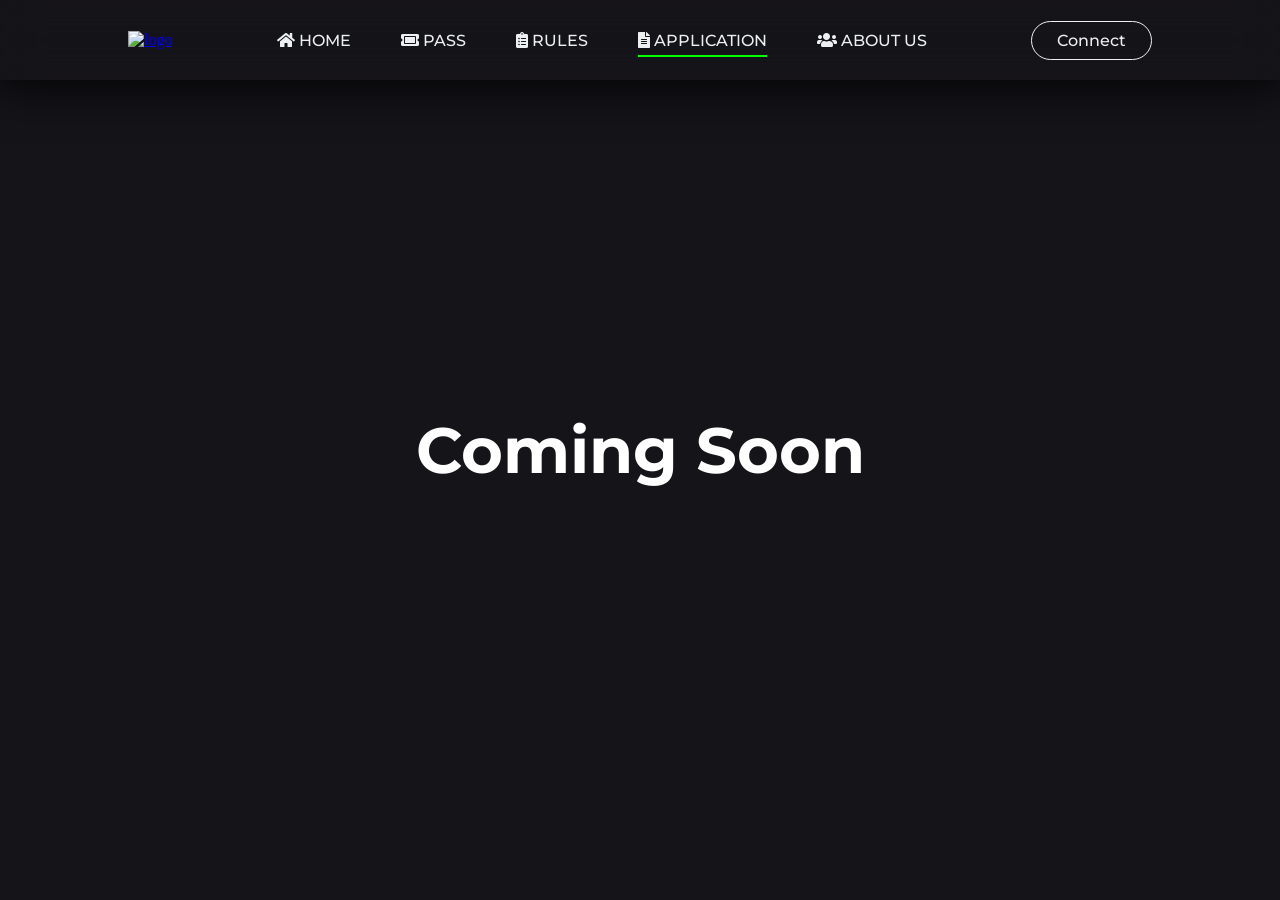
==== application.html @ 0f112212 "Add files via upload" ====
<!DOCTYPE html>
    <head>
        <meta charset="utf-8">
        <meta http-equiv="X-UA-Compatible" content="IE=edge">
        <title>Evolutes</title>
        <meta name="description" content="">
        <meta name="viewport" content="width=device-width, initial-scale=1">
        <link rel="stylesheet" href="application.css">
        <link rel='icon' type='image' href="https://cdn.discordapp.com/attachments/1075885468496961667/1078645288564183110/EVO.png" />
        <link rel="stylesheet" href="https://cdnjs.cloudflare.com/ajax/libs/font-awesome/5.15.4/css/all.min.css" />
        <link href="https://fonts.googleapis.com/css?family=Montserrat:500&display=swap" rel="stylesheet">
    </head>
    <body>
        <div class="loader">
            <div class="cell d-0"></div>
            <div class="cell d-1"></div>
            <div class="cell d-2"></div>
            <div class="cell d-1"></div>
            <div class="cell d-2"></div>
            <div class="cell d-2"></div>
            <div class="cell d-3"></div>
            <div class="cell d-3"></div>
            <div class="cell d-4"></div>
        </div>   
    <div id="content-container" style="display: none;">
        <header>
            <a class="logo" href="index.html">
                <img src="https://cdn.discordapp.com/attachments/1000288021620478013/1080728635633307658/EVOLUTES_copy.png" alt="logo" width="180" height="180">
            </a> 
            <nav>
                <ul class="nav__links">
                    <li><a href="index.html"><i class="fas fa-home"></i> HOME</a></li>
                    <li><a href="pass.html"><i class="fas fa-ticket-alt"></i> PASS</a></li>
                    <li><a href="rules.html"><i class="fas fa-clipboard-list"></i> RULES</a></li>
                    <li><a href="application.html"><i class="fas fa-file-alt"></i> APPLICATION</a></li>
                    <li><a href="about.html"><i class="fas fa-users"></i> ABOUT US</a></li>

                </ul>
            </nav>
            <a class="cta" href="#" onclick="connectToFivem()">Connect</a>
            <p class="menu cta">MENU</p>
        </header>
        <div class="overlay">
            <a class="close">&times;</a>
            <div class="overlay__content">
                <a href="index.html"><i class="fas fa-home"></i> HOME</a>
                <a href="pass.html"><i class="fas fa-ticket-alt"></i> PASS</a>
                <a href="rules.html"><i class="fas fa-clipboard-list"></i> RULES</a>
                <a href="application.html"><i class="fas fa-file-alt"></i> APPLICATION</a>
                <a href="about.html"><i class="fas fa-users"></i> ABOUT US</a>
            </div>
        </div>
        <div class="centered-text">
            <h1>Coming Soon</h1>
          </div>
          
    </div>    
    <script type="text/javascript" src="application.js"></script>
    </body>
</html>
---- application.css ----
body{
  /* background-color: #313338; */
  background-color: #151419;
}

 
.loader {
  --cell-size: 52px;
  --cell-spacing: 1px;
  --cells: 3;
  --total-size: calc(var(--cells) * (var(--cell-size) + 2 * var(--cell-spacing)));
  display: flex;
  flex-wrap: wrap;
  width: var(--total-size);
  height: var(--total-size);
  top: 50%;
  left: 50%;
  position: fixed;
  margin-top: calc(var(--total-size) / -2);
  margin-left: calc(var(--total-size) / -2);
  z-index: 100;
  animation: loader-animation 10s ease-in-out infinite both;
  background-color: #151419;
}

.cell {
  flex: 0 0 var(--cell-size);
  margin: var(--cell-spacing);
  background-color: transparent;
  box-sizing: border-box;
  border-radius: 4px;
  animation: 1.5s ripple ease infinite;

}

.cell.d-1 {
  animation-delay: 100ms;
}

.cell.d-2 {
  animation-delay: 200ms;
}

.cell.d-3 {
  animation-delay: 300ms;
}

.cell.d-4 {
  animation-delay: 400ms;
}

.cell:nth-child(1) {
  --cell-color: #00FF87;
}

.cell:nth-child(2) {
  --cell-color: #0CFD95;
}

.cell:nth-child(3) {
  --cell-color: #17FBA2;
}

.cell:nth-child(4) {
  --cell-color: #23F9B2;
}

.cell:nth-child(5) {
  --cell-color: #30F7C3;
}

.cell:nth-child(6) {
  --cell-color: #3DF5D4;
}

.cell:nth-child(7) {
  --cell-color: #45F4DE;
}

.cell:nth-child(8) {
  --cell-color: #53F1F0;
}

.cell:nth-child(9) {
  --cell-color: #60EFFF;
}

/*Animation*/
@keyframes ripple {
  0% {
    background-color: transparent;
  }

  30% {
    background-color: var(--cell-color);
  }

  60% {
    background-color: transparent;
  }

  100% {
    background-color: transparent;
  }
}

* {
  box-sizing: border-box;
  margin: 0;
  padding: 0;
}

header {
    display: flex;
    justify-content: space-between;
    align-items: center;
    padding: 30px 10%;
    background-color: transparent;
    backdrop-filter: blur(20px);
    height: 80px;
    box-shadow: 0px 0px 50px 5px #000000ee;
}

.logo {
  cursor: pointer;
}

.nav__links li a.active {
  /* color: #00ff00; */
  border-bottom: 2px solid #00ff00;
  padding-bottom: 5px;
}
.nav__links a,
.cta,
.overlay__content a {
  font-family: "Montserrat", sans-serif;
  font-weight: 500;
  color: #edf0f1;
  text-decoration: none;
}

.nav__links {
  list-style: none;
  display: flex;
}

.nav__links li {
  padding: 0px 25px;
}

.nav__links li a {
  transition: color 0.3s ease 0s;
}

.nav__links li a:hover {
  color: #00ff00;
}

.cta {
    padding: 9px 25px;
    border: 1px solid #edf0f1;
    border-radius: 50px;
    cursor: pointer;
    transition: background-color 0.3s ease 0s;
}

.cta:hover {
  background-color: #ffffff;
  color: #000000;
}

/* Mobile Nav */

.menu {
  display: none;
}

.overlay {
  height: 100%;
  width: 0;
  position: fixed;
  z-index: 1;
  left: 0;
  top: 0;
  background-color: #24252a;
  overflow-x: hidden;
  transition: width 0.5s ease 0s;
}

.overlay--active {
  width: 100%;
}

.overlay__content {
  display: flex;
  height: 100%;
  flex-direction: column;
  align-items: center;
  justify-content: center;
}

.overlay a {
  padding: 15px;
  font-size: 36px;
  display: block;
  transition: color 0.3s ease 0s;
}

.overlay a:hover,
.overlay a:focus {
  color: #00ff00;
}
.overlay .close {
  position: absolute;
  top: 20px;
  right: 45px;
  font-size: 60px;
  color: #edf0f1;
  cursor: pointer;
}

@media screen and (max-height: 450px) {
  .overlay a {
    font-size: 20px;
  }
  .overlay .close {
    font-size: 40px;
    top: 15px;
    right: 35px;
  }
}

@media only screen and (max-width: 800px) {
  .nav__links,
  .cta {
    display: none;
  }
  .menu {
    display: initial;
  }
}

.centered-text {
  position: absolute;
  top: 50%;
  left: 50%;
  transform: translate(-50%, -50%);
  text-align: center;
  color: #ffffff;
}

.centered-text h1 {
  font-size: 4rem;
  font-family: "Montserrat", sans-serif;
  font-weight: bold;
  margin: 0;
  padding: 0;
}
::-moz-selection {
  color: rgb(21, 20, 25);
  background: #ffffff;
}

::selection {
  color: rgb(21, 20, 25);
  background: #ffffff;
}
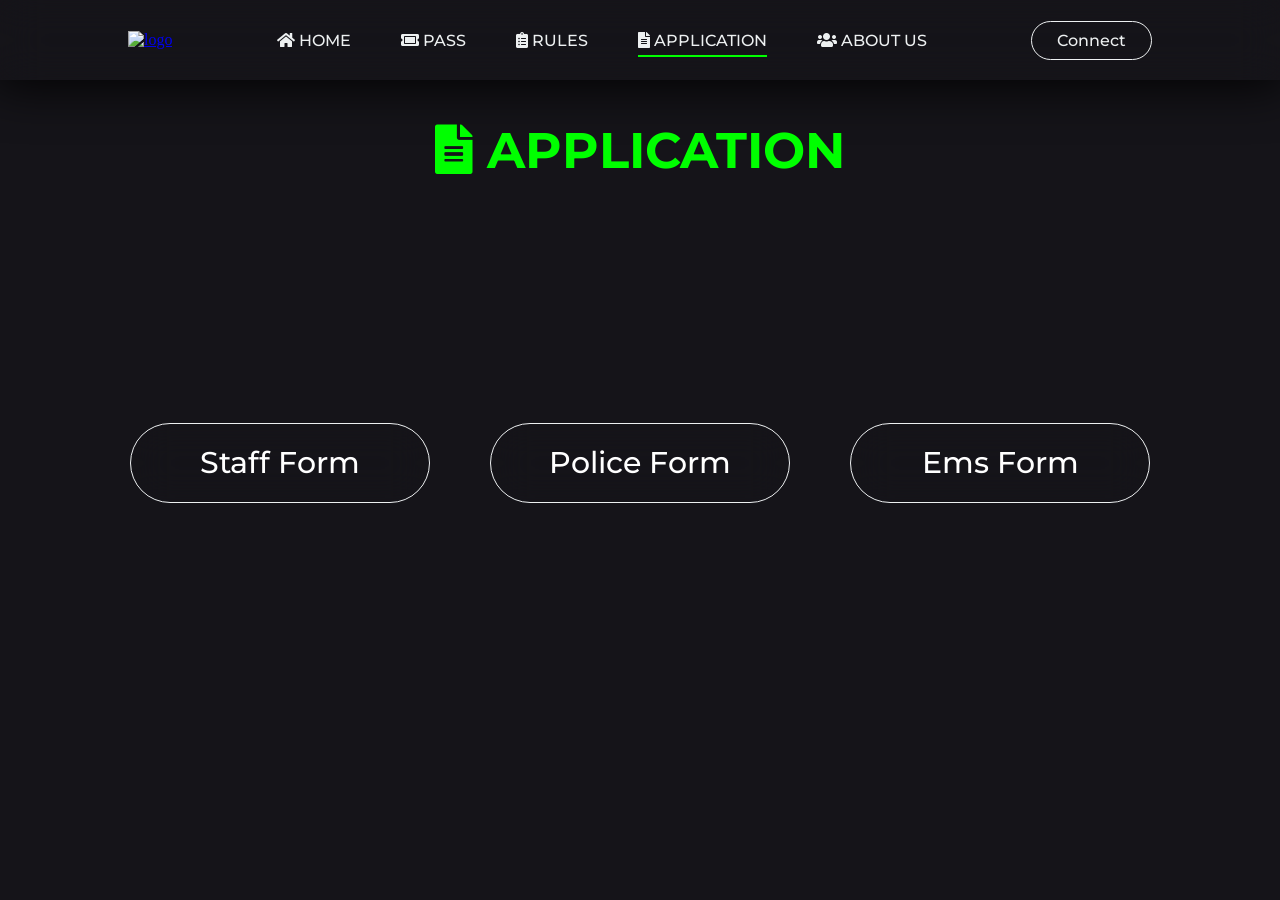
==== commit ba79d092: "Add files via upload" ====
--- a/application.html
+++ b/application.html
@@ -50,9 +50,16 @@
                 <a href="about.html"><i class="fas fa-users"></i> ABOUT US</a>
             </div>
         </div>
-        <div class="centered-text">
-            <h1>Coming Soon</h1>
+        <div class="app">
+            <h1><i class="fas fa-file-alt"></i> APPLICATION</h1>
           </div>
+          <div class="button-container">
+            <a class="staffbtn" href="https://forms.gle/RGMZZVTGdYVCTa4R6">Staff Form</a>
+            <a class="policebtn" href="https://forms.gle/9KngWzEoNvuYdkFP7">Police Form</a>
+            <a class="emsbtn" href="https://evolutesrp.online/application">Ems Form</a>
+          </div>
+          
+      </div>
           
     </div>    
     <script type="text/javascript" src="application.js"></script>
--- a/application.css
+++ b/application.css
@@ -266,3 +266,81 @@
   background: #ffffff;
 }
 
+.button-container {
+  display: flex;
+  justify-content: center;
+  align-items: center;
+  height: 85vh; /* Set height of the container to 100% of viewport height */
+}
+
+.staffbtn, .policebtn, .emsbtn {
+  padding: 20px 40px;
+  border: 1px solid #edf0f1;
+  border-radius: 50px;
+  cursor: pointer;
+  transition: background-color 0.3s ease 0s;
+  color: #ffffff;
+  font-size: 30px;
+  font-family: "Montserrat", sans-serif;
+  font-weight: 500;
+  text-decoration: none;
+  background-color: transparent;
+  backdrop-filter: blur(20px);
+  margin: 30px; /* add some margin between buttons */
+  width: 300px; /* set the same width for all buttons */
+  height: 80px;
+  text-align: center;
+  font-style: bold;
+}
+
+
+.staffbtn:hover, .policebtn:hover, .emsbtn:hover {
+  background-color: #ffffff;
+  color: #000000;
+  
+}
+
+@media (max-width: 768px) { /* Change flex-direction to column for smaller screens */
+  .button-container {
+    flex-direction: column;
+  }
+}
+
+.app {
+  position: absolute;
+  text-align: center;
+  width: 100%;
+  top: 50px;
+  left: 0;
+  color: #00ff00;
+}
+
+.app h1 {
+  /* font-size: 3.5rem; */
+  font-size: 50px;
+  font-family: "Montserrat", sans-serif;
+  font-weight: bold;
+  margin-top: 70px;
+}
+
+body::-webkit-scrollbar {
+  width: 8px;
+}
+
+body::-webkit-scrollbar-track {
+  background: #151419;
+}
+
+body::-webkit-scrollbar-thumb {
+  background-color: #00ff00;
+  border-radius: 20px;
+  border: 3px solid #151419;
+}
+
+body::-webkit-scrollbar-thumb:hover {
+  background-color: #ffffff;
+}
+
+body::-webkit-scrollbar-thumb:active {
+  background-color: #ffffff;
+}
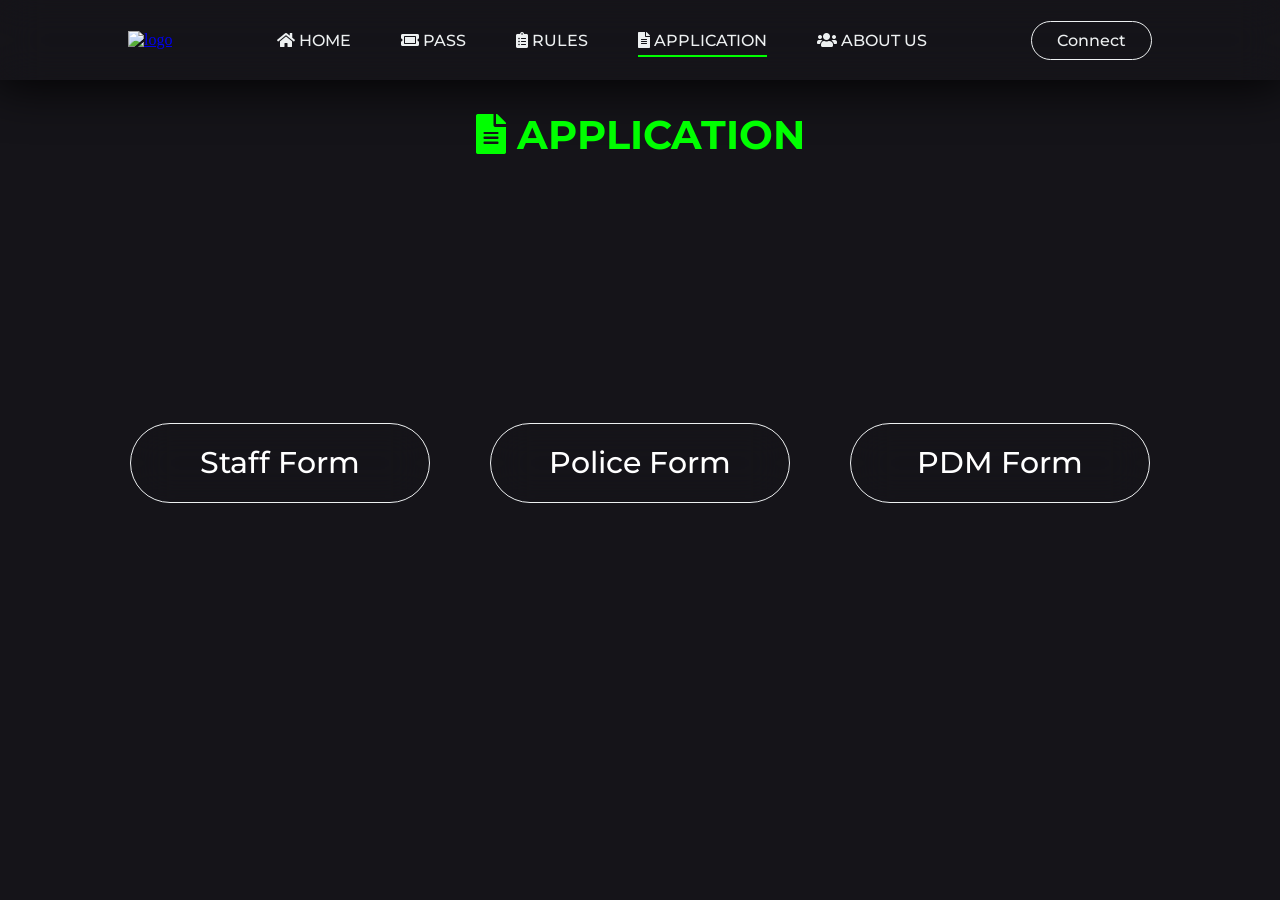
==== commit 3ad005c1: "Add files via upload" ====
--- a/application.html
+++ b/application.html
@@ -56,7 +56,7 @@
           <div class="button-container">
             <a class="staffbtn" href="https://forms.gle/RGMZZVTGdYVCTa4R6">Staff Form</a>
             <a class="policebtn" href="https://forms.gle/9KngWzEoNvuYdkFP7">Police Form</a>
-            <a class="emsbtn" href="https://evolutesrp.online/application">Ems Form</a>
+            <a class="pdmbtn" href="https://forms.gle/WvvELsSnegUXLJix6">PDM Form</a>
           </div>
           
       </div>
--- a/application.css
+++ b/application.css
@@ -273,7 +273,7 @@
   height: 85vh; /* Set height of the container to 100% of viewport height */
 }
 
-.staffbtn, .policebtn, .emsbtn {
+.staffbtn, .policebtn, .pdmbtn {
   padding: 20px 40px;
   border: 1px solid #edf0f1;
   border-radius: 50px;
@@ -294,7 +294,7 @@
 }
 
 
-.staffbtn:hover, .policebtn:hover, .emsbtn:hover {
+.staffbtn:hover, .policebtn:hover, .pdmbtn:hover {
   background-color: #ffffff;
   color: #000000;
   
@@ -317,10 +317,10 @@
 
 .app h1 {
   /* font-size: 3.5rem; */
-  font-size: 50px;
+  font-size: 40px;
   font-family: "Montserrat", sans-serif;
   font-weight: bold;
-  margin-top: 70px;
+  margin-top: 60px;
 }
 
 body::-webkit-scrollbar {
